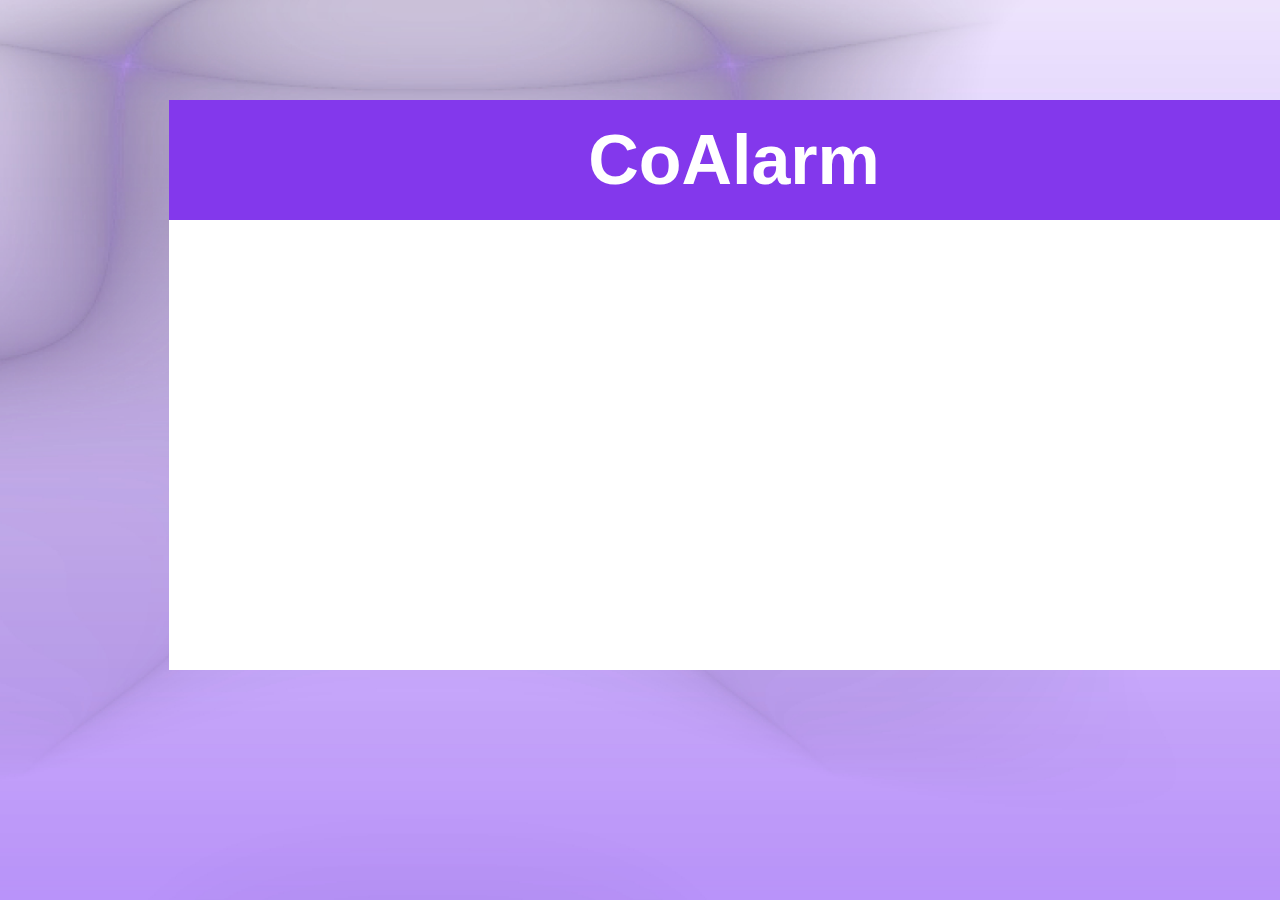
==== web/templates/register.html @ 5831de64 "1 pantalla web CoAlarm" ====
<!DOCTYPE html>
<html>
<head>
  <title>CoAlarm</title>
  <link rel="stylesheet" href="../assets/css/principal_styles.css">
  <meta name="viewport" content="width=device-width, initial-scale=1.0">
</head>
<body>
    <div id="title-container"></div>
        <script src="../assets/js/principal_title.js"></script>
    </div>

    <div id="form-container"></div>
        <script src="../assets/js/register_form.js"></script>
    </div>
    
</body>
</html>
---- web/assets/css/principal_styles.css ----
body {
    height: 100%;
    background-image: url('../images/LoginBackground.jpg'); /* Set the background image */
    background-size: cover; /* Ensure the image covers the entire background */
    background-position: center; /* Center the background image */
    background-repeat: no-repeat; /* Prevent the image from repeating */
    margin: 0; /* Remove default margin */
    padding: 0; /* Remove default padding */
    overflow-x: hidden; /* Prevent horizontal scrolling */
}

html {
    height: 100%;
}

.text-register {
    position: relative;
}

.hiperlink-register {
    position: relative;
    color: #8338EC;
}

.hiperlink-register:hover {
    text-decoration: underline;
}
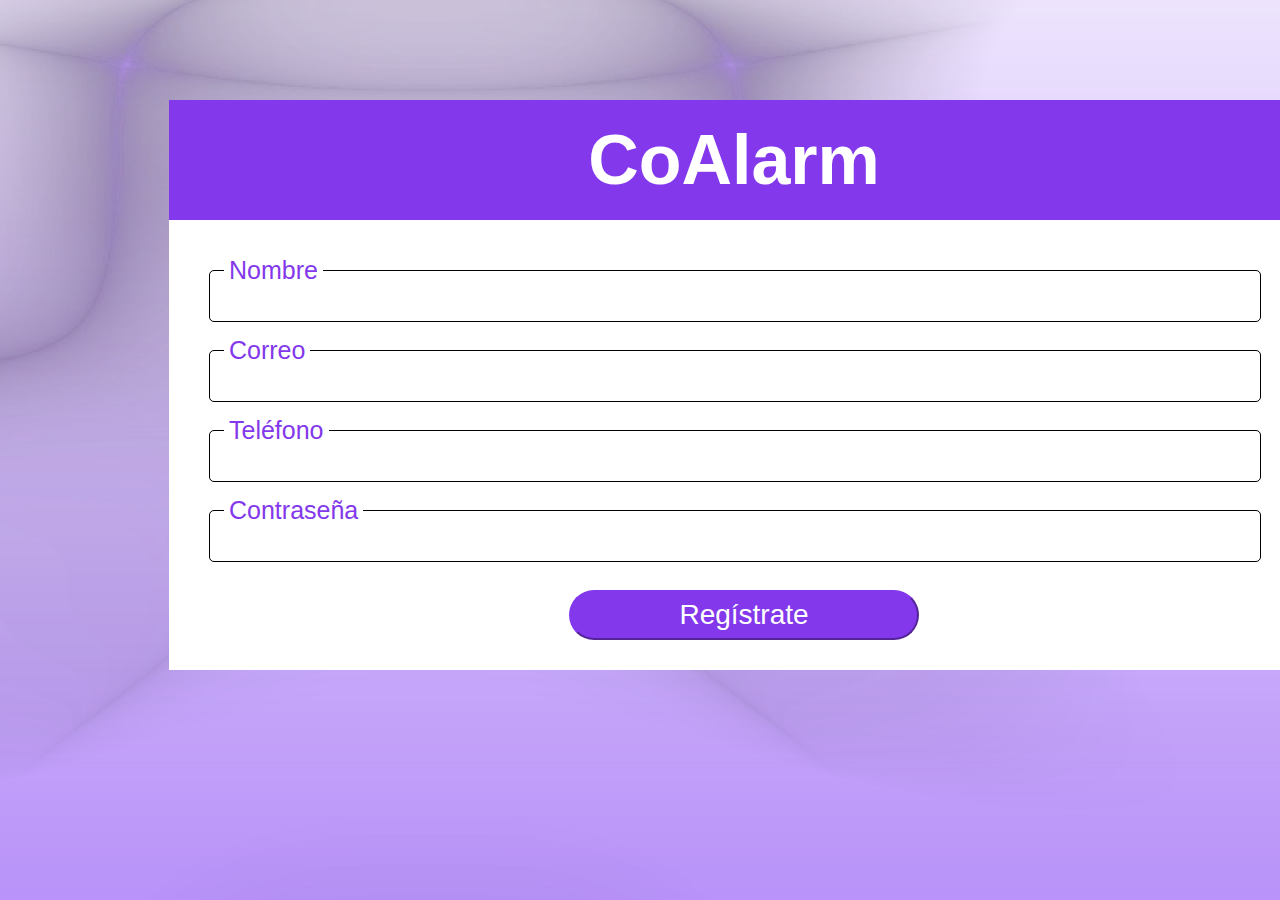
==== commit bd90c4de: "2 pantalla web CoAlarm y 1 pantalla movil" ====
--- a/web/templates/register.html
+++ b/web/templates/register.html
@@ -3,6 +3,8 @@
 <head>
   <title>CoAlarm</title>
   <link rel="stylesheet" href="../assets/css/principal_styles.css">
+  <link rel="stylesheet" href="../assets/css/form_input_styles.css">
+  <link rel="stylesheet" href="../assets/css/form_button.css">
   <meta name="viewport" content="width=device-width, initial-scale=1.0">
 </head>
 <body>
--- a/web/assets/css/form_input_styles.css
+++ b/web/assets/css/form_input_styles.css
@@ -0,0 +1,39 @@
+.input-group {
+    position: relative;
+}
+
+.input-group input {
+    width: 360px;
+    height: 60px;
+    font-size: 16px;
+    color: #fff;
+    padding: 0 15px;
+    background: transparent;
+    border: 1.6px solid #000;
+    outline: none;
+    border-radius: 5px;
+}
+
+.input-group label {
+    position: absolute;
+    top: 50%;
+    left: 15px;
+    transform: translateY(-50%);
+    font-size: 36px;
+    color: #8338EC;
+    padding: 0 5px;
+    pointer-events: none;
+    transition: .5s;
+}
+
+.input-group input:hover {
+    
+    border-color: #8338EC; 
+}
+
+.input-group input:focus~label,
+.input-group input:valid~label {
+    top: 0;
+    font-size: 25px;
+    background: #ffff;
+}--- a/web/assets/css/form_button.css
+++ b/web/assets/css/form_button.css
@@ -0,0 +1,16 @@
+.login-button {
+    position: relative;
+}
+
+.login-button button {
+    background-color: #8338EC;
+    border-color: #8338EC;
+    border-radius: 25px;
+    color: #fff;
+    font-size: 28px;
+}
+
+.login-button button:hover {
+    background-color: #F3F3F4;
+    color: #8338EC;
+}